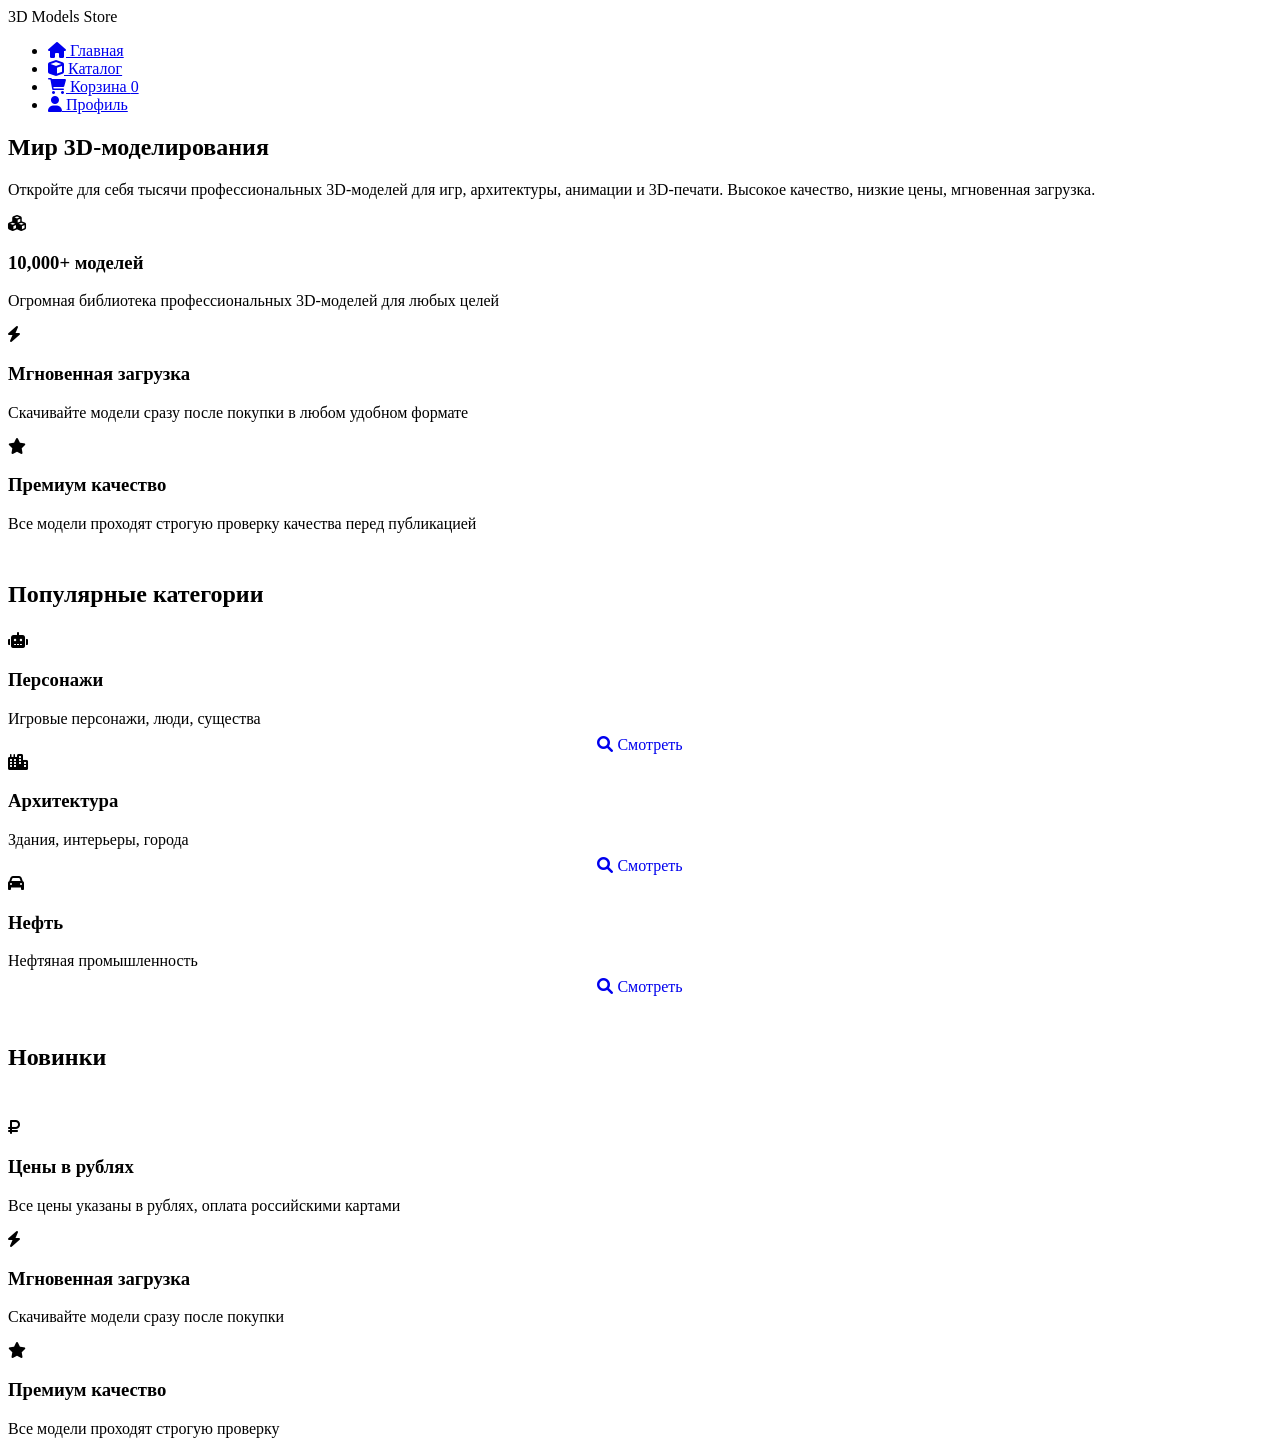
==== app/frontend/templates/index.html @ 867e3cbc "connecting front to back" ====
<!DOCTYPE html>
<html lang="ru">
<head>
    <meta charset="UTF-8">
    <meta name="viewport" content="width=device-width, initial-scale=1.0">
    <title>3D Models Shop - Главная</title>
    <link rel="stylesheet" href="/static/css/style.css">
    <link rel="stylesheet" href="https://cdnjs.cloudflare.com/ajax/libs/font-awesome/6.0.0/css/all.min.css">
</head>
<body>
    <!-- Навигационная панель -->
    <nav class="navbar">
        <div class="nav-container">
            <div class="logo">
                3D Models <span>Store</span>
            </div>
            <ul class="nav-menu">
                <li><a href="index.html" class="${currentPage === 'index' ? 'active' : ''}"><i class="fas fa-home"></i> Главная</a></li>
                <li><a href="catalog.html" class="${currentPage === 'catalog' ? 'active' : ''}"><i class="fas fa-cube"></i> Каталог</a></li>
                <li><a href="cart.html" class="cart-icon ${currentPage === 'cart' ? 'active' : ''}">
                    <i class="fas fa-shopping-cart"></i> Корзина
                    <span class="cart-badge" id="cartCount">0</span>
                </a></li>
                <li><a href="profile.html" class="${currentPage === 'profile' ? 'active' : ''}"><i class="fas fa-user"></i> Профиль</a></li>
                <!-- Кнопка авторизации будет добавлена через JavaScript -->
            </ul>
        </div>
    </nav>

    <main class="main-container">
        <!-- Hero секция -->
        <section class="hero-section">
            <h1>Мир 3D-моделирования</h1>
            <p>Откройте для себя тысячи профессиональных 3D-моделей для игр, архитектуры, анимации и 3D-печати. Высокое качество, низкие цены, мгновенная загрузка.</p>
        </section>

        <!-- Особенности -->
        <section class="features-section">
            <div class="feature-card">
                <div class="feature-icon">
                    <i class="fas fa-cubes"></i>
                </div>
                <h3>10,000+ моделей</h3>
                <p>Огромная библиотека профессиональных 3D-моделей для любых целей</p>
            </div>
            <div class="feature-card">
                <div class="feature-icon">
                    <i class="fas fa-bolt"></i>
                </div>
                <h3>Мгновенная загрузка</h3>
                <p>Скачивайте модели сразу после покупки в любом удобном формате</p>
            </div>
            <div class="feature-card">
                <div class="feature-icon">
                    <i class="fas fa-star"></i>
                </div>
                <h3>Премиум качество</h3>
                <p>Все модели проходят строгую проверку качества перед публикацией</p>
            </div>
        </section>

        <!-- Популярные категории -->
        <h2 style="color: var(--dark-blue); margin: 3rem 0 1.5rem;">Популярные категории</h2>
        <div class="products-grid" style="margin-bottom: 3rem;" id="categoriesGrid"></div>

        <!-- Новинки -->
        <h2 style="color: var(--dark-blue); margin-bottom: 1.5rem;">Новинки</h2>
        <div class="products-grid" style="margin-bottom: 3rem;" id="newProductsGrid"></div>

        <!-- Преимущества -->
        <section class="features-section">
            <div class="feature-card">
                <div class="feature-icon">
                    <i class="fas fa-ruble-sign"></i>
                </div>
                <h3>Цены в рублях</h3>
                <p>Все цены указаны в рублях, оплата российскими картами</p>
            </div>
            <div class="feature-card">
                <div class="feature-icon">
                    <i class="fas fa-bolt"></i>
                </div>
                <h3>Мгновенная загрузка</h3>
                <p>Скачивайте модели сразу после покупки</p>
            </div>
            <div class="feature-card">
                <div class="feature-icon">
                    <i class="fas fa-star"></i>
                </div>
                <h3>Премиум качество</h3>
                <p>Все модели проходят строгую проверку</p>
            </div>
        </section>
    </main>

    <script src="/static/js/main.js"></script>
    <script src="/static/js/auth.js"></script>
    <script>
        // Загрузка категорий на главную страницу
        document.addEventListener('DOMContentLoaded', function() {
            // Категории
            const categories = [
                { name: 'Персонажи', icon: 'fa-robot', category: 'characters', description: 'Игровые персонажи, люди, существа' },
                { name: 'Архитектура', icon: 'fa-city', category: 'architecture', description: 'Здания, интерьеры, города' },
                { name: 'Нефть', icon: 'fa-car', category: 'oil', description: 'Нефтяная промышленность' }
            ];
            
            const categoriesGrid = document.getElementById('categoriesGrid');
            if (categoriesGrid) {
                categoriesGrid.innerHTML = categories.map(cat => `
                    <div class="product-card">
                        <div class="product-image" onclick="window.location.href='catalog.html?category=${cat.category}'" style="cursor: pointer;">
                            <i class="fas ${cat.icon}"></i>
                        </div>
                        <div class="product-info">
                            <h3 class="product-title">${cat.name}</h3>
                            <p style="color: var(--gray); margin-bottom: 0.5rem;">${cat.description}</p>
                            <a href="catalog.html?category=${cat.category}" class="add-to-cart" style="display: inline-block; text-decoration: none; width: 100%; text-align: center;">
                                <i class="fas fa-search"></i> Смотреть
                            </a>
                        </div>
                    </div>
                `).join('');
            }
            
            // Новинки (первые 3 товара из products)
            const newProductsGrid = document.getElementById('newProductsGrid');
            if (newProductsGrid && typeof products !== 'undefined') {
                const newProducts = products.slice(0, 3);
                newProductsGrid.innerHTML = newProducts.map(product => `
                    <div class="product-card">
                        <div class="product-image" onclick="window.location.href='product.html?id=${product.id}'" style="cursor: pointer;">
                            ${product.preview ? 
                                `<img src="${product.preview}" alt="${product.name}" style="width: 100%; height: 100%; object-fit: cover;" 
                                    onerror="this.style.display='none'; this.parentElement.innerHTML='<i class=\'fas ${product.image}\' style=\'font-size: 3rem;\'></i>'">` 
                                : `<i class="fas ${product.image}"></i>`
                            }
                            ${product.badge ? `<span class="product-badge">${product.badge}</span>` : ''}
                        </div>
                        <div class="product-info">
                            <h3 class="product-title" onclick="window.location.href='product.html?id=${product.id}'" style="cursor: pointer;">${product.name}</h3>
                            <p style="color: var(--gray); margin-bottom: 0.5rem;">${getCategoryName(product.category)}</p>
                            <div class="product-price">${product.price.toLocaleString('ru-RU')} ₽</div>
                            <button class="add-to-cart" onclick="addToCart(${product.id})" style="width: 100%;">
                                <i class="fas fa-shopping-cart"></i> В корзину
                            </button>
                        </div>
                    </div>
                `).join('');
            }
        });

        // Получение названия категории (копируем функцию из catalog.js)
        function getCategoryName(category) {
            const categories = {
                'characters': 'Персонажи',
                'architecture': 'Архитектура',
                'oil': 'Нефть'
            };
            return categories[category] || category;
        }
    </script>
</body>
</html>
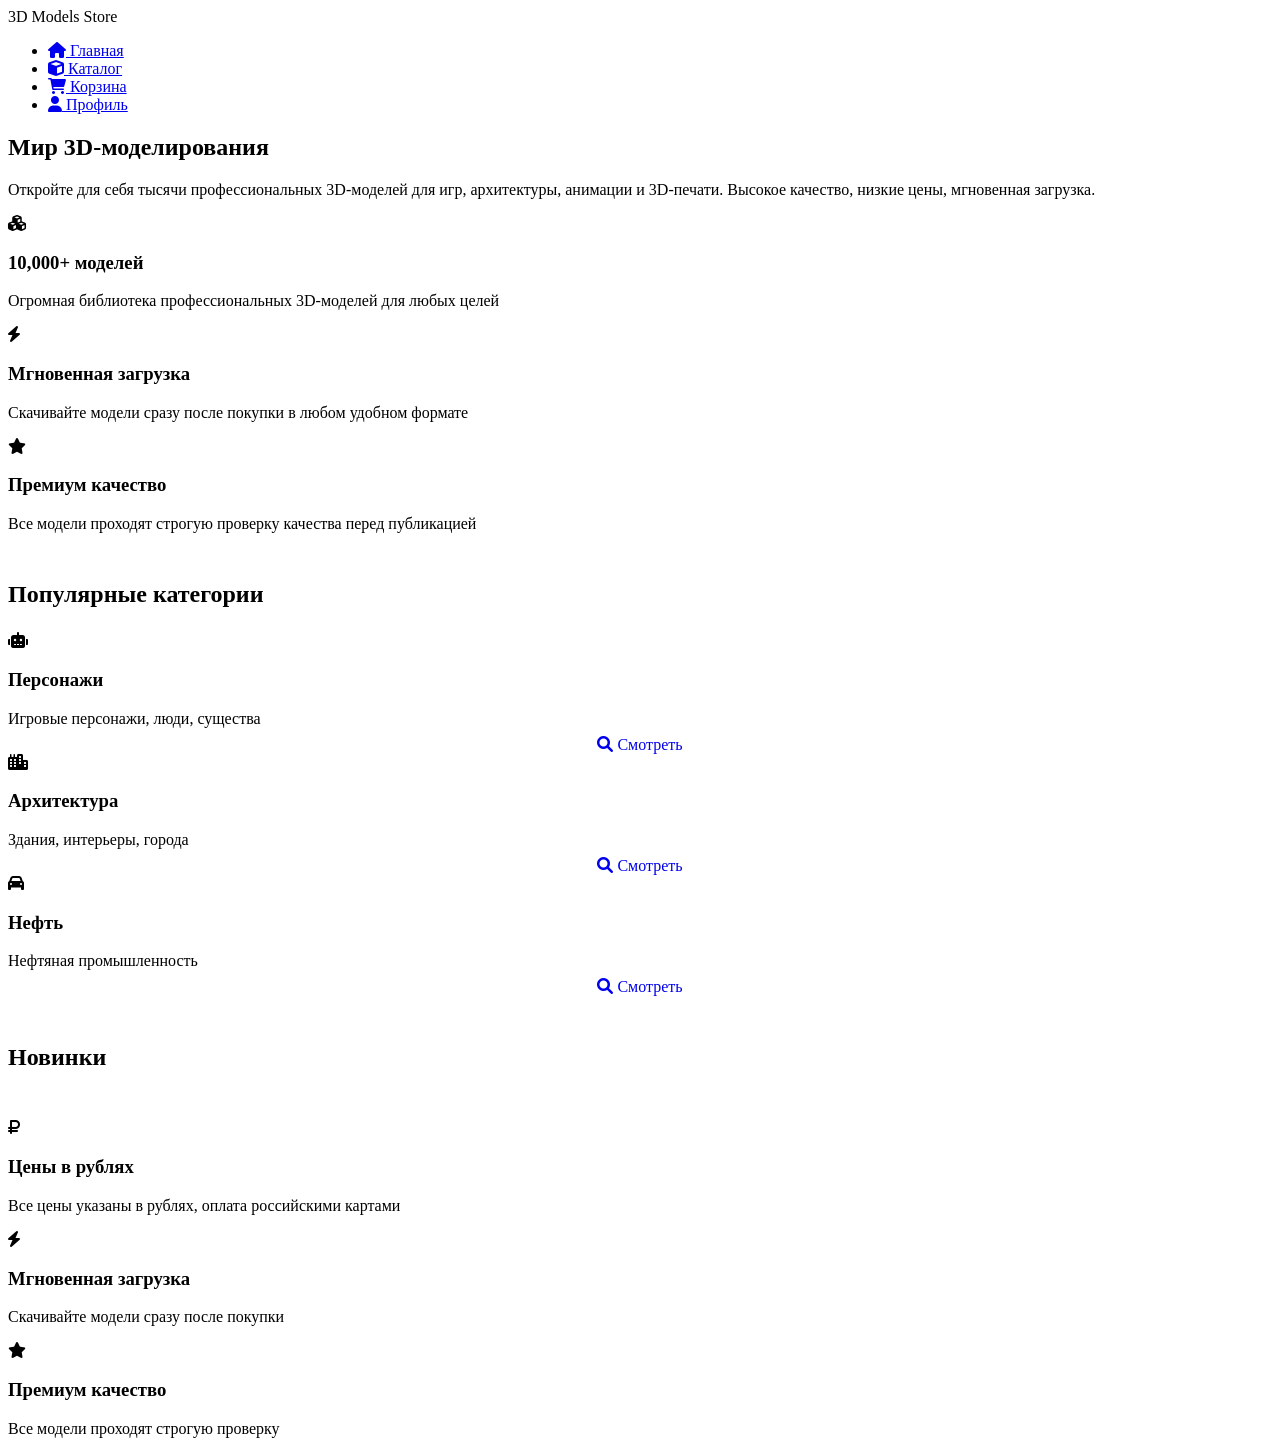
==== commit 1e6a2abe: "removed the "bestseller" and "novelty"" ====
--- a/app/frontend/templates/index.html
+++ b/app/frontend/templates/index.html
@@ -15,13 +15,12 @@
                 3D Models <span>Store</span>
             </div>
             <ul class="nav-menu">
-                <li><a href="index.html" class="${currentPage === 'index' ? 'active' : ''}"><i class="fas fa-home"></i> Главная</a></li>
-                <li><a href="catalog.html" class="${currentPage === 'catalog' ? 'active' : ''}"><i class="fas fa-cube"></i> Каталог</a></li>
-                <li><a href="cart.html" class="cart-icon ${currentPage === 'cart' ? 'active' : ''}">
+                <li><a href="/"><i class="fas fa-home"></i> Главная</a></li>
+                <li><a href="/catalog"><i class="fas fa-cube"></i> Каталог</a></li>
+                <li><a href="/cart" class="cart-icon">
                     <i class="fas fa-shopping-cart"></i> Корзина
-                    <span class="cart-badge" id="cartCount">0</span>
                 </a></li>
-                <li><a href="profile.html" class="${currentPage === 'profile' ? 'active' : ''}"><i class="fas fa-user"></i> Профиль</a></li>
+                <li><a href="/profile"><i class="fas fa-user"></i> Профиль</a></li>
                 <!-- Кнопка авторизации будет добавлена через JavaScript -->
             </ul>
         </div>
@@ -109,13 +108,13 @@
             if (categoriesGrid) {
                 categoriesGrid.innerHTML = categories.map(cat => `
                     <div class="product-card">
-                        <div class="product-image" onclick="window.location.href='catalog.html?category=${cat.category}'" style="cursor: pointer;">
+                        <div class="product-image" onclick="window.location.href='/catalog?category=${cat.category}'" style="cursor: pointer;">
                             <i class="fas ${cat.icon}"></i>
                         </div>
                         <div class="product-info">
                             <h3 class="product-title">${cat.name}</h3>
                             <p style="color: var(--gray); margin-bottom: 0.5rem;">${cat.description}</p>
-                            <a href="catalog.html?category=${cat.category}" class="add-to-cart" style="display: inline-block; text-decoration: none; width: 100%; text-align: center;">
+                            <a href="/catalog?category=${cat.category}" class="add-to-cart" style="display: inline-block; text-decoration: none; width: 100%; text-align: center;">
                                 <i class="fas fa-search"></i> Смотреть
                             </a>
                         </div>
@@ -129,16 +128,15 @@
                 const newProducts = products.slice(0, 3);
                 newProductsGrid.innerHTML = newProducts.map(product => `
                     <div class="product-card">
-                        <div class="product-image" onclick="window.location.href='product.html?id=${product.id}'" style="cursor: pointer;">
+                        <div class="product-image" onclick="window.location.href='/product?id=${product.id}'" style="cursor: pointer;">
                             ${product.preview ? 
                                 `<img src="${product.preview}" alt="${product.name}" style="width: 100%; height: 100%; object-fit: cover;" 
                                     onerror="this.style.display='none'; this.parentElement.innerHTML='<i class=\'fas ${product.image}\' style=\'font-size: 3rem;\'></i>'">` 
                                 : `<i class="fas ${product.image}"></i>`
                             }
-                            ${product.badge ? `<span class="product-badge">${product.badge}</span>` : ''}
                         </div>
                         <div class="product-info">
-                            <h3 class="product-title" onclick="window.location.href='product.html?id=${product.id}'" style="cursor: pointer;">${product.name}</h3>
+                            <h3 class="product-title" onclick="window.location.href='/product?id=${product.id}'" style="cursor: pointer;">${product.name}</h3>
                             <p style="color: var(--gray); margin-bottom: 0.5rem;">${getCategoryName(product.category)}</p>
                             <div class="product-price">${product.price.toLocaleString('ru-RU')} ₽</div>
                             <button class="add-to-cart" onclick="addToCart(${product.id})" style="width: 100%;">
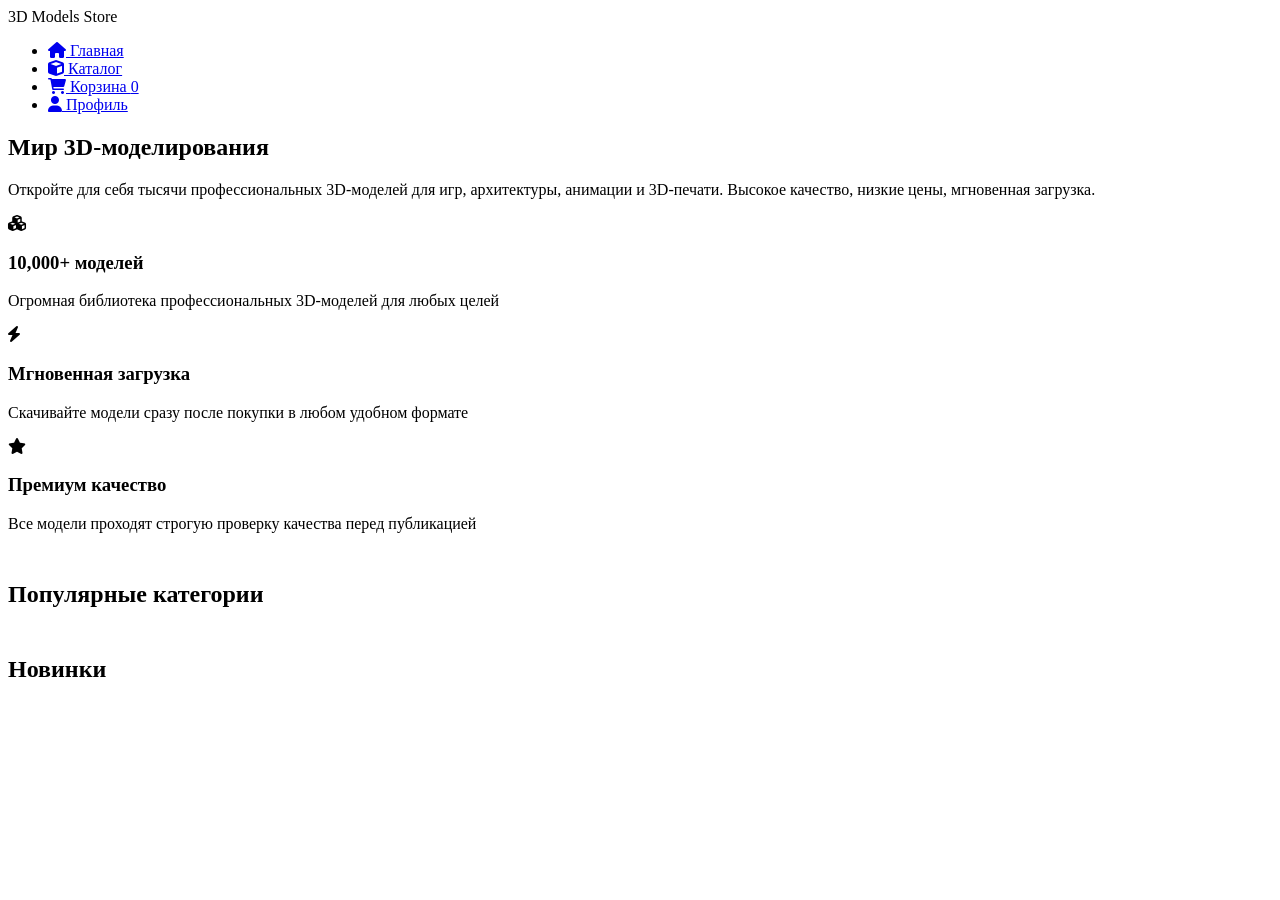
==== commit 77e9fb8a: "product front + back" ====
--- a/app/frontend/templates/index.html
+++ b/app/frontend/templates/index.html
@@ -19,6 +19,7 @@
                 <li><a href="/catalog"><i class="fas fa-cube"></i> Каталог</a></li>
                 <li><a href="/cart" class="cart-icon">
                     <i class="fas fa-shopping-cart"></i> Корзина
+                    <span id="cartCount" class="cart-count">0</span>
                 </a></li>
                 <li><a href="/profile"><i class="fas fa-user"></i> Профиль</a></li>
                 <!-- Кнопка авторизации будет добавлена через JavaScript -->
@@ -65,43 +66,18 @@
         <!-- Новинки -->
         <h2 style="color: var(--dark-blue); margin-bottom: 1.5rem;">Новинки</h2>
         <div class="products-grid" style="margin-bottom: 3rem;" id="newProductsGrid"></div>
-
-        <!-- Преимущества -->
-        <section class="features-section">
-            <div class="feature-card">
-                <div class="feature-icon">
-                    <i class="fas fa-ruble-sign"></i>
-                </div>
-                <h3>Цены в рублях</h3>
-                <p>Все цены указаны в рублях, оплата российскими картами</p>
-            </div>
-            <div class="feature-card">
-                <div class="feature-icon">
-                    <i class="fas fa-bolt"></i>
-                </div>
-                <h3>Мгновенная загрузка</h3>
-                <p>Скачивайте модели сразу после покупки</p>
-            </div>
-            <div class="feature-card">
-                <div class="feature-icon">
-                    <i class="fas fa-star"></i>
-                </div>
-                <h3>Премиум качество</h3>
-                <p>Все модели проходят строгую проверку</p>
-            </div>
-        </section>
     </main>
 
     <script src="/static/js/main.js"></script>
     <script src="/static/js/auth.js"></script>
     <script>
-        // Загрузка категорий на главную страницу
-        document.addEventListener('DOMContentLoaded', function() {
+        // Функция для отображения главной страницы
+        async function displayHomePageProducts() {
             // Категории
             const categories = [
                 { name: 'Персонажи', icon: 'fa-robot', category: 'characters', description: 'Игровые персонажи, люди, существа' },
                 { name: 'Архитектура', icon: 'fa-city', category: 'architecture', description: 'Здания, интерьеры, города' },
-                { name: 'Нефть', icon: 'fa-car', category: 'oil', description: 'Нефтяная промышленность' }
+                { name: 'Нефть', icon: 'fa-oil-can', category: 'oil', description: 'Нефтяная промышленность' }
             ];
             
             const categoriesGrid = document.getElementById('categoriesGrid');
@@ -109,7 +85,7 @@
                 categoriesGrid.innerHTML = categories.map(cat => `
                     <div class="product-card">
                         <div class="product-image" onclick="window.location.href='/catalog?category=${cat.category}'" style="cursor: pointer;">
-                            <i class="fas ${cat.icon}"></i>
+                            <i class="fas ${cat.icon}" style="font-size: 3rem;"></i>
                         </div>
                         <div class="product-info">
                             <h3 class="product-title">${cat.name}</h3>
@@ -122,17 +98,17 @@
                 `).join('');
             }
             
-            // Новинки (первые 3 товара из products)
+            // Новинки (первые 3 товара)
             const newProductsGrid = document.getElementById('newProductsGrid');
-            if (newProductsGrid && typeof products !== 'undefined') {
+            if (newProductsGrid && products.length > 0) {
                 const newProducts = products.slice(0, 3);
                 newProductsGrid.innerHTML = newProducts.map(product => `
                     <div class="product-card">
                         <div class="product-image" onclick="window.location.href='/product?id=${product.id}'" style="cursor: pointer;">
-                            ${product.preview ? 
-                                `<img src="${product.preview}" alt="${product.name}" style="width: 100%; height: 100%; object-fit: cover;" 
-                                    onerror="this.style.display='none'; this.parentElement.innerHTML='<i class=\'fas ${product.image}\' style=\'font-size: 3rem;\'></i>'">` 
-                                : `<i class="fas ${product.image}"></i>`
+                            ${product.preview_image ? 
+                                `<img src="${product.preview_image}" alt="${product.name}" style="width: 100%; height: 100%; object-fit: cover;" 
+                                    onerror="this.style.display='none'; this.parentElement.innerHTML='<i class=\'fas fa-cube\' style=\'font-size: 3rem;\'></i>'">` 
+                                : `<i class="fas fa-cube" style="font-size: 3rem;"></i>`
                             }
                         </div>
                         <div class="product-info">
@@ -146,17 +122,14 @@
                     </div>
                 `).join('');
             }
+        }
+
+        // Загрузка при открытии страницы
+        document.addEventListener('DOMContentLoaded', async function() {
+            await loadProducts();
+            displayHomePageProducts();
+            updateCartCount();
         });
-
-        // Получение названия категории (копируем функцию из catalog.js)
-        function getCategoryName(category) {
-            const categories = {
-                'characters': 'Персонажи',
-                'architecture': 'Архитектура',
-                'oil': 'Нефть'
-            };
-            return categories[category] || category;
-        }
     </script>
 </body>
 </html>
